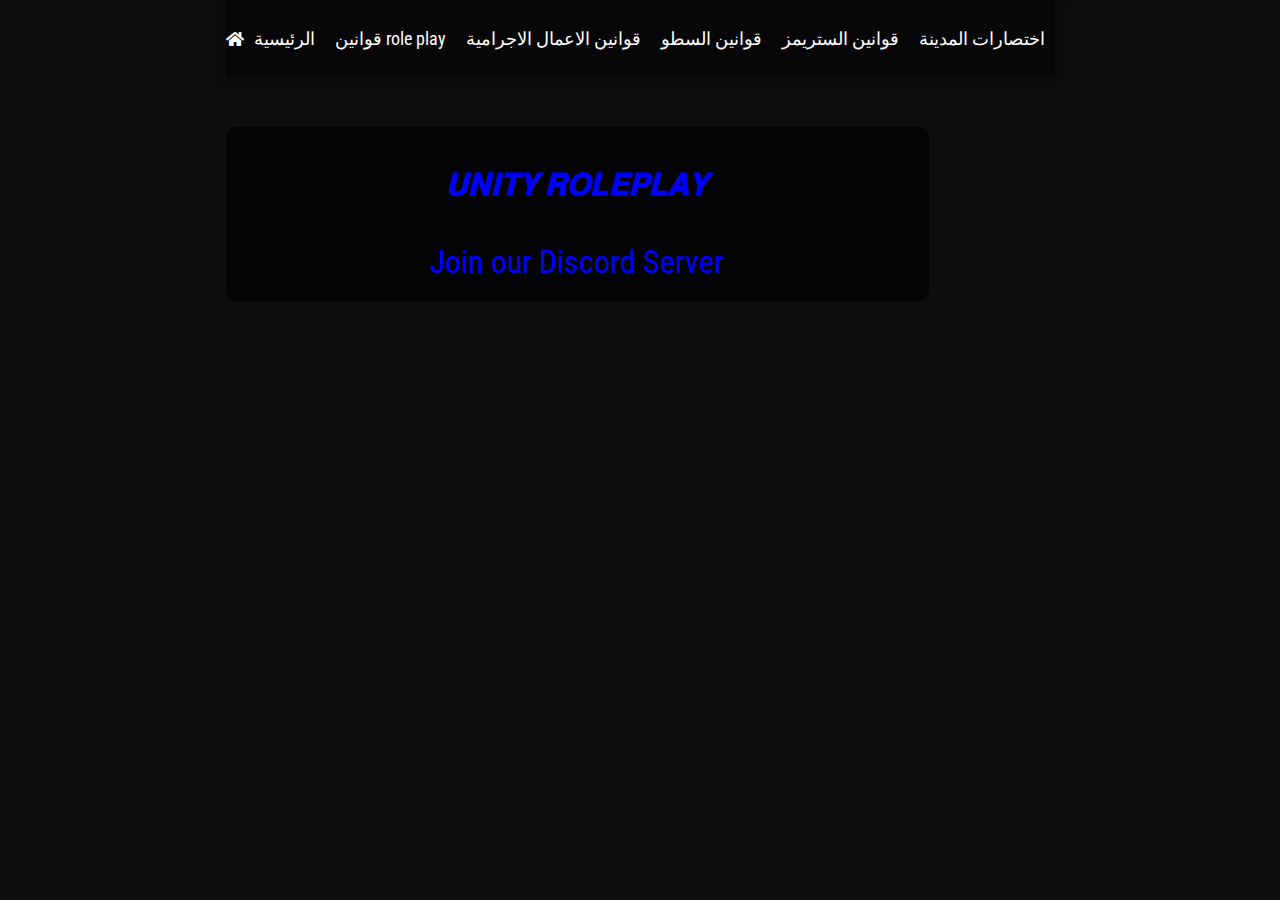
==== index.html @ 961a451a "Add files via upload" ====
<!DOCTYPE html>
<html lang="ar">

<head>
    <meta charset="UTF-8">
    <meta http-equiv="X-UA-Compatible" content="IE=edge">
    <link rel="stylesheet" href="https://cdnjs.cloudflare.com/ajax/libs/font-awesome/5.15.0/css/all.min.css">
    <link rel="stylesheet" href="../css/shortcut.css">
    <link rel="shortcut icon" href="https://cdn.discordapp.com/attachments/1114548673062371401/1134662203589529731/Unity-02.png" type="image/x-icon">
    <link rel="stylesheet" href="index.css">
    <script src="../main.js"></script>
    <meta name="viewport" content="width=device-width, initial-scale=1.0">
    <title>𝐔𝐍𝐈𝐓𝐘 𝐑𝐎𝐋𝐄𝐏𝐋𝐀𝐘 - الرئيسية </title>
</head>

<body>
    <div class="container">
        <div class="background-img">
            <div class="backgrnd-color">
                <div class="navbar-main">
                    <div class="flex-container">
                        <div class="flex-items"></div>
                        <i class="fas fa-home"></i>
                        <a href="index.html">
                            <p id="navbar1">الرئيسية</p>
                        </a>
                        <i class=""></i>
                        <a href="roleplay.html">
                            <p id="navbar2">قوانين role play</p>
                        </a>
                        <i class=""></i>
                        <a href="illegal.html">
                            <p id="navbar4">قوانين الاعمال الاجرامية</p>
                        </a>
                        <i class=""></i>
                        <a href="robbery.html">
                            <p id="navbar4">قوانين السطو</p>
                        </a>
                        <i class=""></i>
                        <a href="stream.html">
                            <p id="navbar4">قوانين الستريمز</p>
                        </a>
                        <i class=""></i>
                        <a href="heistrules.html">
                            <p id="navbar4">اختصارات المدينة</p>
                        </a>
                    </div>
                </div>
                <div class="contaeinr">
                    <!-- Your container content here -->
                    <div class="first-rule-title">
                        <h1 style="color: blue;"><em><strong>𝐔𝐍𝐈𝐓𝐘 𝐑𝐎𝐋𝐄𝐏𝐋𝐀𝐘</strong></em></h1>
                        <!-- Your rule content remains unchanged -->
                        <a href="https://discord.gg/unity-roleplay" class="discord-link">Join our Discord Server</a>
                    </div>
            </div>
        </div>
    </div>
</body>

</html>
---- index.css ----
@import url('https://fonts.googleapis.com/css2?family=Montserrat:wght@300&family=Roboto+Condensed:wght@700&display=swap');

body {
    margin: 0;
    padding: 0;
    font-family: 'Roboto Condensed', sans-serif;
    background-color: #0e0e0e;
    color: white;
}

.container {
    width: 100%;
    min-height: 100vh;
    background-image: url("https://images8.alphacoders.com/708/708537.jpg");
    background-size: cover;
    background-position: center;
    background-attachment: fixed;
    display: flex;
    flex-direction: column;
    align-items: center;
}

.navbar-main {
    width: 100%;
    background-color: rgba(0, 0, 0, 0.5);
    box-shadow: 0px 0px 10px rgba(0, 0, 0, 0.3);
    display: flex;
    justify-content: center;
    align-items: center;
    padding: 10px 0;
}

.flex-container {
    display: flex;
    justify-content: center;
    align-items: center;
}

.flex-container a {
    text-decoration: none;
    margin: 0 10px;
    color: white;
    font-size: 18px;
}

/* Change color to blue on hover for specific links */
.flex-container a:hover,
.flex-container a:hover #navbar1,
.flex-container a:hover #navbar2 {
    color: blue;
}

/* Style for the Discord server link */
body {
  display: flex;
  justify-content: center;
  align-items: center;
  height: 100vh;
  margin: 0;
}

.first-rule-title {
  text-align: center;
  width: 80%;
  padding: 20px;
}

.discord-link {
  margin-top: 20px;
  display: inline-block;
  background-color: transparent;
  color: blue;
  font-size: 32px;
  text-decoration: none;
}


.first-rule-title {
    width: 80%;
    padding: 20px;
    background-color: rgba(0, 0, 0, 0.7);
    border-radius: 10px;
    margin-top: 50px;
}

.first-rule-title h1 {
    color: #0eaa2b;
    text-align: center;
    font-size: 30px;
    margin-bottom: 20px;
}

.first-rule-title ul {
    list-style: none;
    text-align: center;
    font-size: 20px;
    padding: 0;
}

.first-rule-title li {
    margin-bottom: 10px;
    color: white;
    transition: color 0.3s;
}

.first-rule-title li:hover {
    color: blue;
}

/* Responsive Styles for Phones */
@media only screen and (max-width: 600px) {
    .first-rule-title {
        width: 90%;
    }

    .first-rule-title h1 {
        font-size: 24px;
    }

    .first-rule-title ul {
        font-size: 18px;
    }
}

/* Responsive Styles for Tablets */
@media only screen and (min-width: 601px) and (max-width: 1024px) {
    .first-rule-title {
        width: 70%;
    }

    .first-rule-title h1 {
        font-size: 28px;
    }

    .first-rule-title ul {
        font-size: 20px;
    }
}

body {
    display: flex;
    justify-content: center;
    align-items: center;
    height: 100vh;
    margin: 0;
  }
  
  .first-rule-title {
    text-align: center;
  }
  
  .discord-link {
    margin-top: 20px;
    display: inline-block;
    background-color: transparent;
    color: blue;
    font-size: 32px;
    text-decoration: none;
  }
  
  .discord-link:hover {
    color: rgba(247, 247, 247, 0.149);
  }
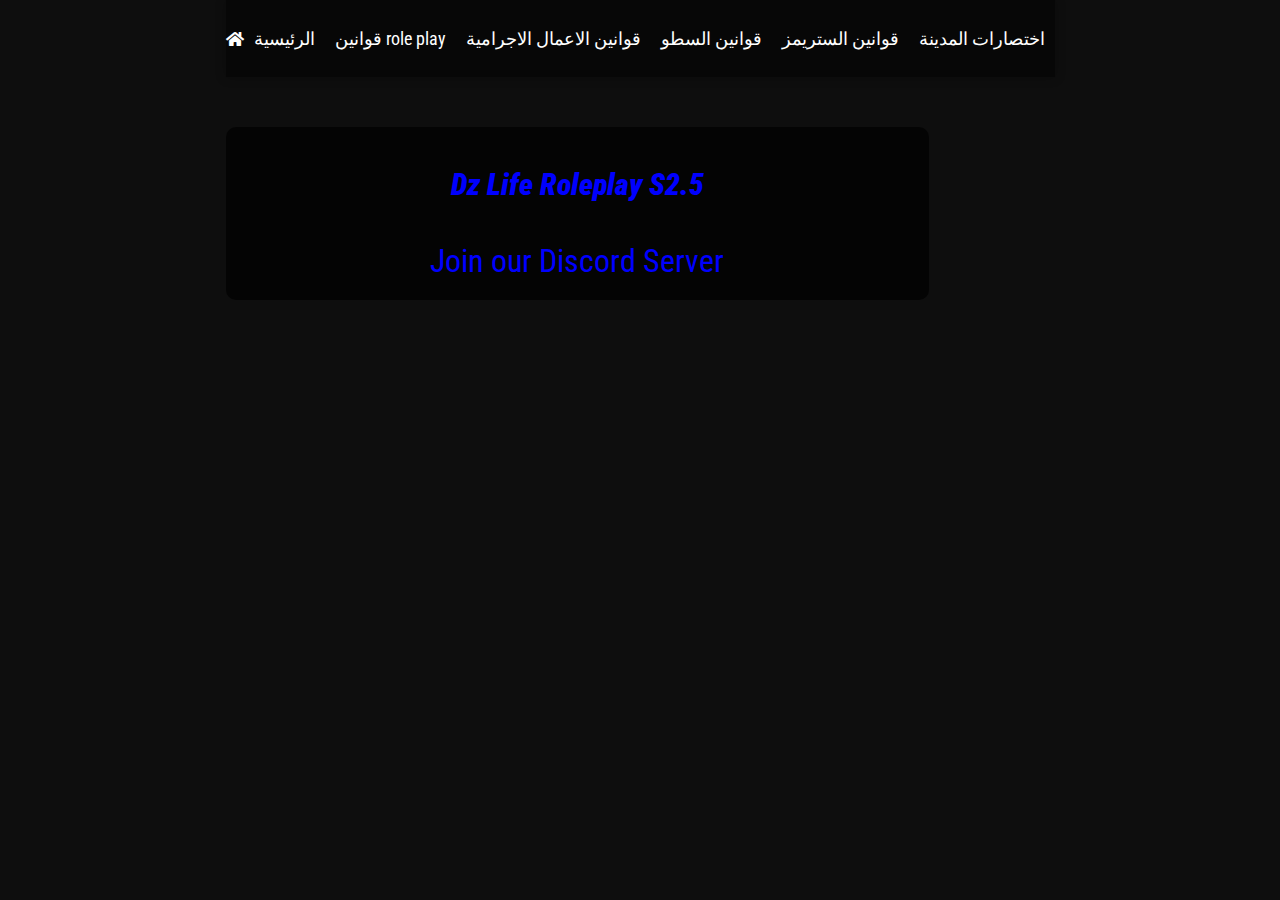
==== commit a21e8ab2: "Update index.html" ====
--- a/index.html
+++ b/index.html
@@ -10,7 +10,7 @@
     <link rel="stylesheet" href="index.css">
     <script src="../main.js"></script>
     <meta name="viewport" content="width=device-width, initial-scale=1.0">
-    <title>𝐔𝐍𝐈𝐓𝐘 𝐑𝐎𝐋𝐄𝐏𝐋𝐀𝐘 - الرئيسية </title>
+    <title>Dz Life Roleplay S2.5 - الرئيسية </title>
 </head>
 
 <body>
@@ -49,9 +49,9 @@
                 <div class="contaeinr">
                     <!-- Your container content here -->
                     <div class="first-rule-title">
-                        <h1 style="color: blue;"><em><strong>𝐔𝐍𝐈𝐓𝐘 𝐑𝐎𝐋𝐄𝐏𝐋𝐀𝐘</strong></em></h1>
+                        <h1 style="color: blue;"><em><strong>Dz Life Roleplay S2.5</strong></em></h1>
                         <!-- Your rule content remains unchanged -->
-                        <a href="https://discord.gg/unity-roleplay" class="discord-link">Join our Discord Server</a>
+                        <a href="https://discord.gg/dzlife" class="discord-link">Join our Discord Server</a>
                     </div>
             </div>
         </div>
--- a/index.css
+++ b/index.css
@@ -11,7 +11,7 @@
 .container {
     width: 100%;
     min-height: 100vh;
-    background-image: url("https://images8.alphacoders.com/708/708537.jpg");
+    background-image: url("https://cdn.discordapp.com/attachments/1224978339404447767/1245444145120673963/logo_server.gif?ex=6667463f&is=6665f4bf&hm=f9131207e8061d14202ad65f0afb53ac4d265cbb6daab85cd257dff5465798bc&");
     background-size: cover;
     background-position: center;
     background-attachment: fixed;
@@ -162,4 +162,4 @@
     color: rgba(247, 247, 247, 0.149);
   }
   
-  +  
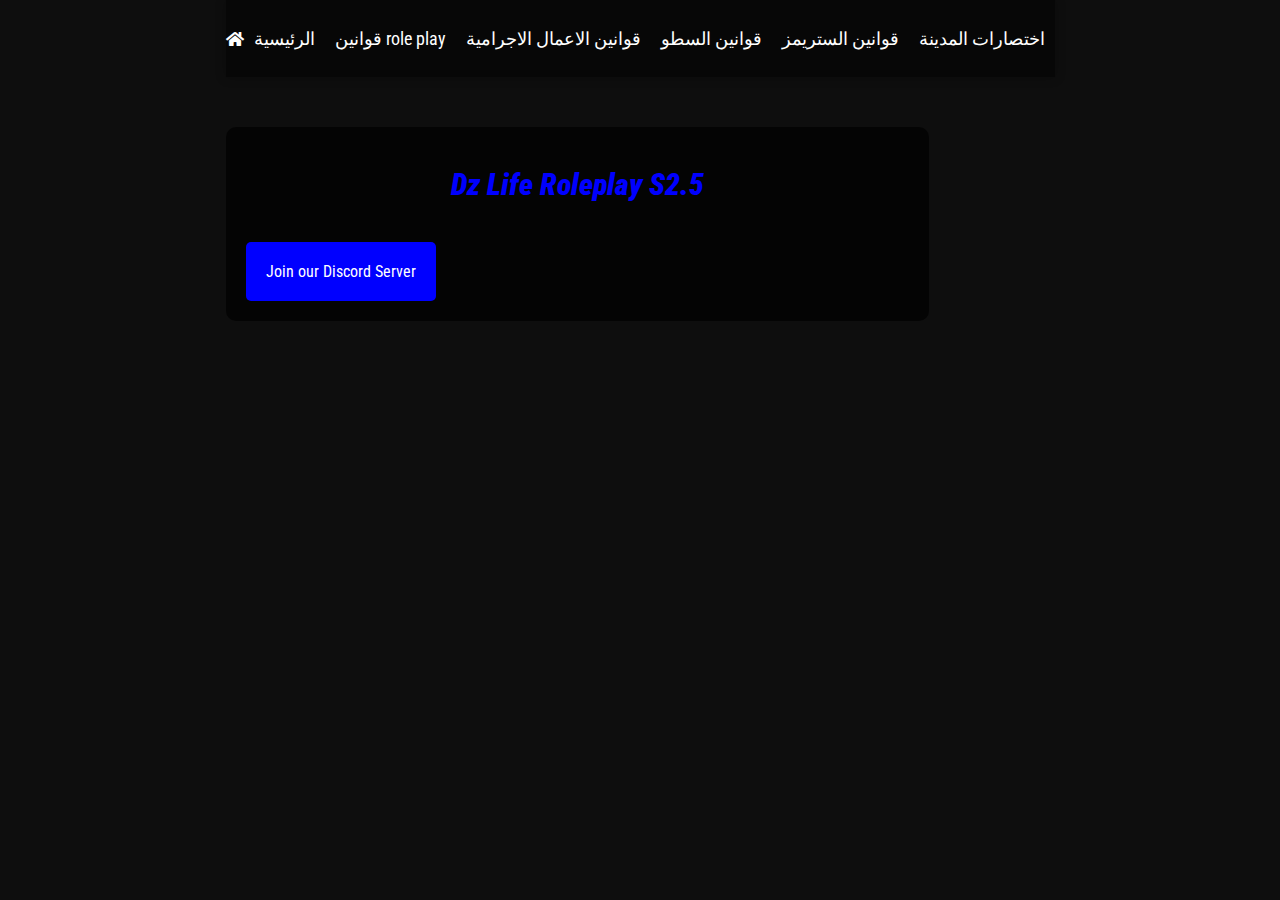
==== commit 90f82826: "Update index.html" ====
--- a/index.html
+++ b/index.html
@@ -6,11 +6,11 @@
     <meta http-equiv="X-UA-Compatible" content="IE=edge">
     <link rel="stylesheet" href="https://cdnjs.cloudflare.com/ajax/libs/font-awesome/5.15.0/css/all.min.css">
     <link rel="stylesheet" href="../css/shortcut.css">
-    <link rel="shortcut icon" href="https://cdn.discordapp.com/attachments/1114548673062371401/1134662203589529731/Unity-02.png" type="image/x-icon">
-    <link rel="stylesheet" href="index.css">
+    <link rel="shortcut icon" href="https://cdn.discordapp.com/attachments/1200845996939296868/1224979708207304794/logo_server.gif?ex=66675001&is=6665fe81&hm=2c0eb887f8fa6d94c94a03410a1633d82e79efdbd8d174211181ab94a22284c3&" type="image/x-icon">
+    <link rel="stylesheet" href="shortcut.css">
     <script src="../main.js"></script>
     <meta name="viewport" content="width=device-width, initial-scale=1.0">
-    <title>Dz Life Roleplay S2.5 - الرئيسية </title>
+    <title>Dz Life Roleplay S2.5 - اختصارات المدينة </title>
 </head>
 
 <body>
--- a/shortcut.css
+++ b/shortcut.css
@@ -0,0 +1,126 @@
+@import url('https://fonts.googleapis.com/css2?family=Montserrat:wght@300&family=Roboto+Condensed:wght@700&display=swap');
+
+body {
+    margin: 0;
+    padding: 0;
+    font-family: 'Roboto Condensed', sans-serif;
+    background-color: #0e0e0e;
+    color: white;
+}
+
+.container {
+    width: 100%;
+    min-height: 100vh;
+    background-image: url("https://wallpaperaccess.com/full/3551518.jpg");
+    background-size: cover;
+    background-position: center;
+    background-attachment: fixed;
+    display: flex;
+    flex-direction: column;
+    align-items: center;
+}
+
+.navbar-main {
+    width: 100%;
+    background-color: rgba(0, 0, 0, 0.5);
+    box-shadow: 0px 0px 10px rgba(0, 0, 0, 0.3);
+    display: flex;
+    justify-content: center;
+    align-items: center;
+    padding: 10px 0;
+}
+
+.flex-container {
+    display: flex;
+    justify-content: center;
+    align-items: center;
+}
+
+.flex-container a {
+    text-decoration: none;
+    margin: 0 10px;
+    color: white;
+    font-size: 18px;
+}
+
+/* Change color to blue on hover for specific links */
+.flex-container a:hover,
+.flex-container a:hover #navbar1,
+.flex-container a:hover #navbar2 {
+    color: blue;
+}
+
+/* Style for the Discord server link */
+.discord-link {
+    margin-top: 20px;
+    display: inline-block;
+    padding: 20px 20px;
+    background-color: blue;
+    color: white;
+    font-size: 16px;
+    border-radius: 5px;
+    text-decoration: none;
+    text-align: center;
+}
+
+.first-rule-title {
+    width: 80%;
+    padding: 20px;
+    background-color: rgba(0, 0, 0, 0.7);
+    border-radius: 10px;
+    margin-top: 50px;
+}
+
+.first-rule-title h1 {
+    color: #0eaa2b;
+    text-align: center;
+    font-size: 30px;
+    margin-bottom: 20px;
+}
+
+.first-rule-title ul {
+    list-style: none;
+    text-align: center;
+    font-size: 20px;
+    padding: 0;
+}
+
+.first-rule-title li {
+    margin-bottom: 10px;
+    color: white;
+    transition: color 0.3s;
+}
+
+.first-rule-title li:hover {
+    color: blue;
+}
+
+/* Responsive Styles for Phones */
+@media only screen and (max-width: 600px) {
+    .first-rule-title {
+        width: 90%;
+    }
+
+    .first-rule-title h1 {
+        font-size: 24px;
+    }
+
+    .first-rule-title ul {
+        font-size: 18px;
+    }
+}
+
+/* Responsive Styles for Tablets */
+@media only screen and (min-width: 601px) and (max-width: 1024px) {
+    .first-rule-title {
+        width: 70%;
+    }
+
+    .first-rule-title h1 {
+        font-size: 28px;
+    }
+
+    .first-rule-title ul {
+        font-size: 20px;
+    }
+}
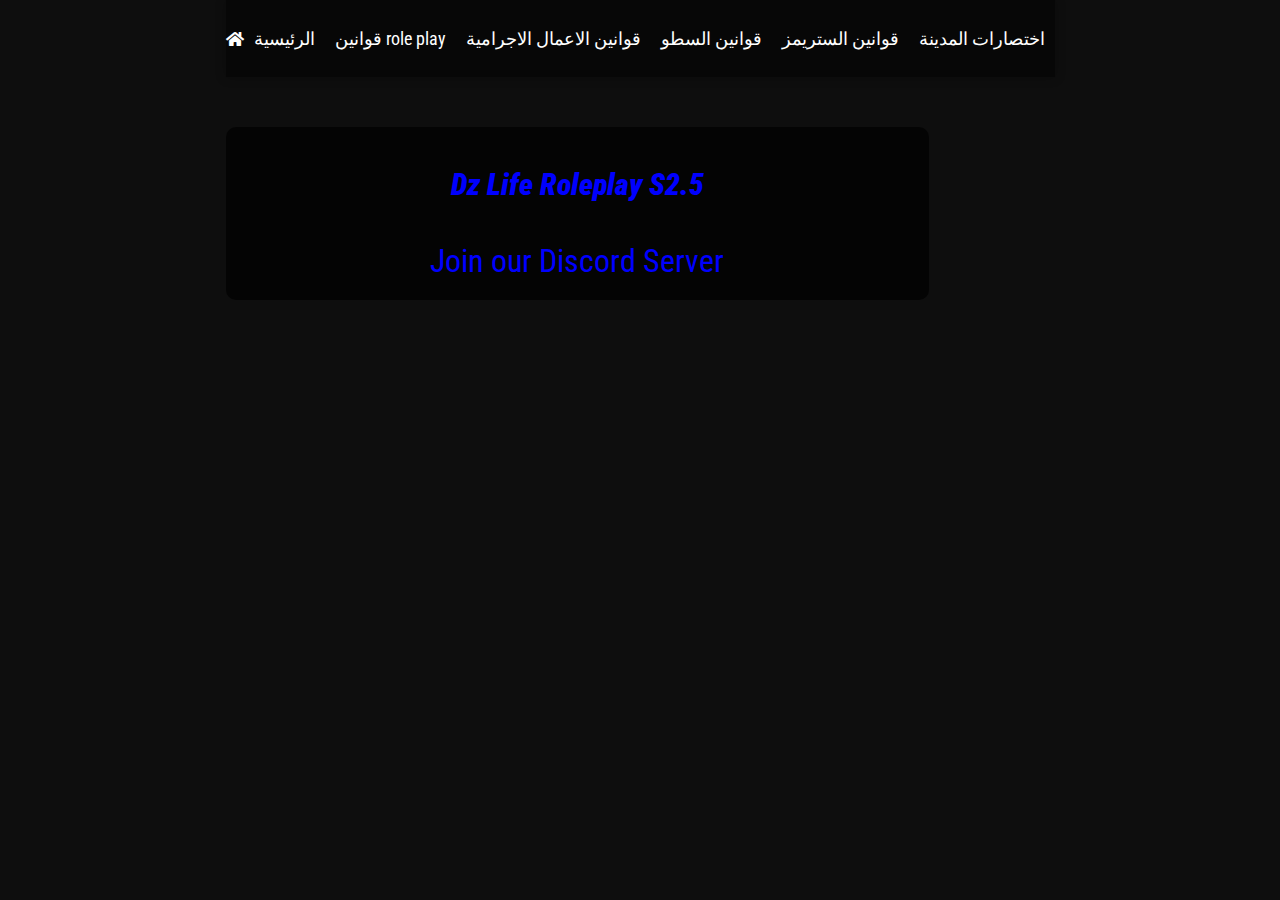
==== commit b60bfe11: "Update index.html" ====
--- a/index.html
+++ b/index.html
@@ -7,7 +7,7 @@
     <link rel="stylesheet" href="https://cdnjs.cloudflare.com/ajax/libs/font-awesome/5.15.0/css/all.min.css">
     <link rel="stylesheet" href="../css/shortcut.css">
     <link rel="shortcut icon" href="https://cdn.discordapp.com/attachments/1200845996939296868/1224979708207304794/logo_server.gif?ex=66675001&is=6665fe81&hm=2c0eb887f8fa6d94c94a03410a1633d82e79efdbd8d174211181ab94a22284c3&" type="image/x-icon">
-    <link rel="stylesheet" href="shortcut.css">
+    <link rel="stylesheet" href="index.css">
     <script src="../main.js"></script>
     <meta name="viewport" content="width=device-width, initial-scale=1.0">
     <title>Dz Life Roleplay S2.5 - اختصارات المدينة </title>
--- a/index.css
+++ b/index.css
@@ -0,0 +1,165 @@
+@import url('https://fonts.googleapis.com/css2?family=Montserrat:wght@300&family=Roboto+Condensed:wght@700&display=swap');
+
+body {
+    margin: 0;
+    padding: 0;
+    font-family: 'Roboto Condensed', sans-serif;
+    background-color: #0e0e0e;
+    color: white;
+}
+
+.container {
+    width: 100%;
+    min-height: 100vh;
+    background-image: url("https://wallpapercave.com/wp/wp8012887.jpg");
+    background-size: cover;
+    background-position: center;
+    background-attachment: fixed;
+    display: flex;
+    flex-direction: column;
+    align-items: center;
+}
+
+.navbar-main {
+    width: 100%;
+    background-color: rgba(0, 0, 0, 0.5);
+    box-shadow: 0px 0px 10px rgba(0, 0, 0, 0.3);
+    display: flex;
+    justify-content: center;
+    align-items: center;
+    padding: 10px 0;
+}
+
+.flex-container {
+    display: flex;
+    justify-content: center;
+    align-items: center;
+}
+
+.flex-container a {
+    text-decoration: none;
+    margin: 0 10px;
+    color: white;
+    font-size: 18px;
+}
+
+/* Change color to blue on hover for specific links */
+.flex-container a:hover,
+.flex-container a:hover #navbar1,
+.flex-container a:hover #navbar2 {
+    color: blue;
+}
+
+/* Style for the Discord server link */
+body {
+  display: flex;
+  justify-content: center;
+  align-items: center;
+  height: 100vh;
+  margin: 0;
+}
+
+.first-rule-title {
+  text-align: center;
+  width: 80%;
+  padding: 20px;
+}
+
+.discord-link {
+  margin-top: 20px;
+  display: inline-block;
+  background-color: transparent;
+  color: blue;
+  font-size: 32px;
+  text-decoration: none;
+}
+
+
+.first-rule-title {
+    width: 80%;
+    padding: 20px;
+    background-color: rgba(0, 0, 0, 0.7);
+    border-radius: 10px;
+    margin-top: 50px;
+}
+
+.first-rule-title h1 {
+    color: #0eaa2b;
+    text-align: center;
+    font-size: 30px;
+    margin-bottom: 20px;
+}
+
+.first-rule-title ul {
+    list-style: none;
+    text-align: center;
+    font-size: 20px;
+    padding: 0;
+}
+
+.first-rule-title li {
+    margin-bottom: 10px;
+    color: white;
+    transition: color 0.3s;
+}
+
+.first-rule-title li:hover {
+    color: blue;
+}
+
+/* Responsive Styles for Phones */
+@media only screen and (max-width: 600px) {
+    .first-rule-title {
+        width: 90%;
+    }
+
+    .first-rule-title h1 {
+        font-size: 24px;
+    }
+
+    .first-rule-title ul {
+        font-size: 18px;
+    }
+}
+
+/* Responsive Styles for Tablets */
+@media only screen and (min-width: 601px) and (max-width: 1024px) {
+    .first-rule-title {
+        width: 70%;
+    }
+
+    .first-rule-title h1 {
+        font-size: 28px;
+    }
+
+    .first-rule-title ul {
+        font-size: 20px;
+    }
+}
+
+body {
+    display: flex;
+    justify-content: center;
+    align-items: center;
+    height: 100vh;
+    margin: 0;
+  }
+  
+  .first-rule-title {
+    text-align: center;
+  }
+  
+  .discord-link {
+    margin-top: 20px;
+    display: inline-block;
+    background-color: transparent;
+    color: blue;
+    font-size: 32px;
+    text-decoration: none;
+  }
+  
+  .discord-link:hover {
+    color: rgba(247, 247, 247, 0.149);
+  }
+  
+  
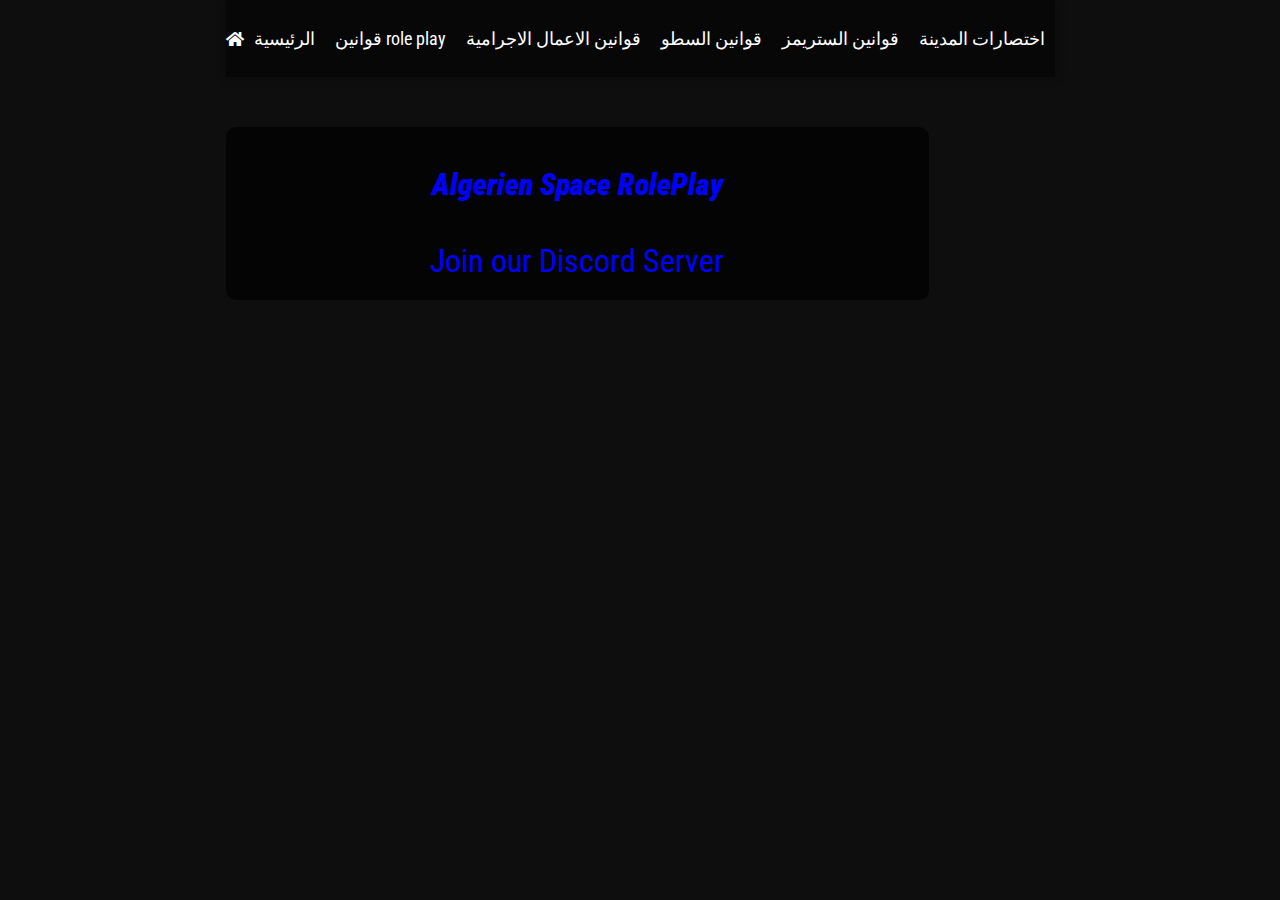
==== commit df7ced2f: "Update index.html" ====
--- a/index.html
+++ b/index.html
@@ -10,7 +10,7 @@
     <link rel="stylesheet" href="index.css">
     <script src="../main.js"></script>
     <meta name="viewport" content="width=device-width, initial-scale=1.0">
-    <title>Dz Life Roleplay S2.5 - اختصارات المدينة </title>
+    <title>Algerien Space RolePlay - اختصارات المدينة </title>
 </head>
 
 <body>
@@ -49,13 +49,28 @@
                 <div class="contaeinr">
                     <!-- Your container content here -->
                     <div class="first-rule-title">
-                        <h1 style="color: blue;"><em><strong>Dz Life Roleplay S2.5</strong></em></h1>
+                        <h1 style="color: blue;"><em><strong>Algerien Space RolePlay</strong></em></h1>
                         <!-- Your rule content remains unchanged -->
-                        <a href="https://discord.gg/dzlife" class="discord-link">Join our Discord Server</a>
+                        <a href="https://discord.gg/PwWSt6KQzj" class="discord-link">Join our Discord Server</a>
                     </div>
             </div>
         </div>
     </div>
+        <script>
+        // Disable right-click context menu
+        document.addEventListener('contextmenu', function(event) {
+            event.preventDefault();
+        });
+
+        // Disable text selection and copying
+        document.addEventListener('selectstart', function(event) {
+            event.preventDefault();
+        });
+
+        document.addEventListener('copy', function(event) {
+            event.preventDefault();
+        });
+    </script>
 </body>
 
 </html>
